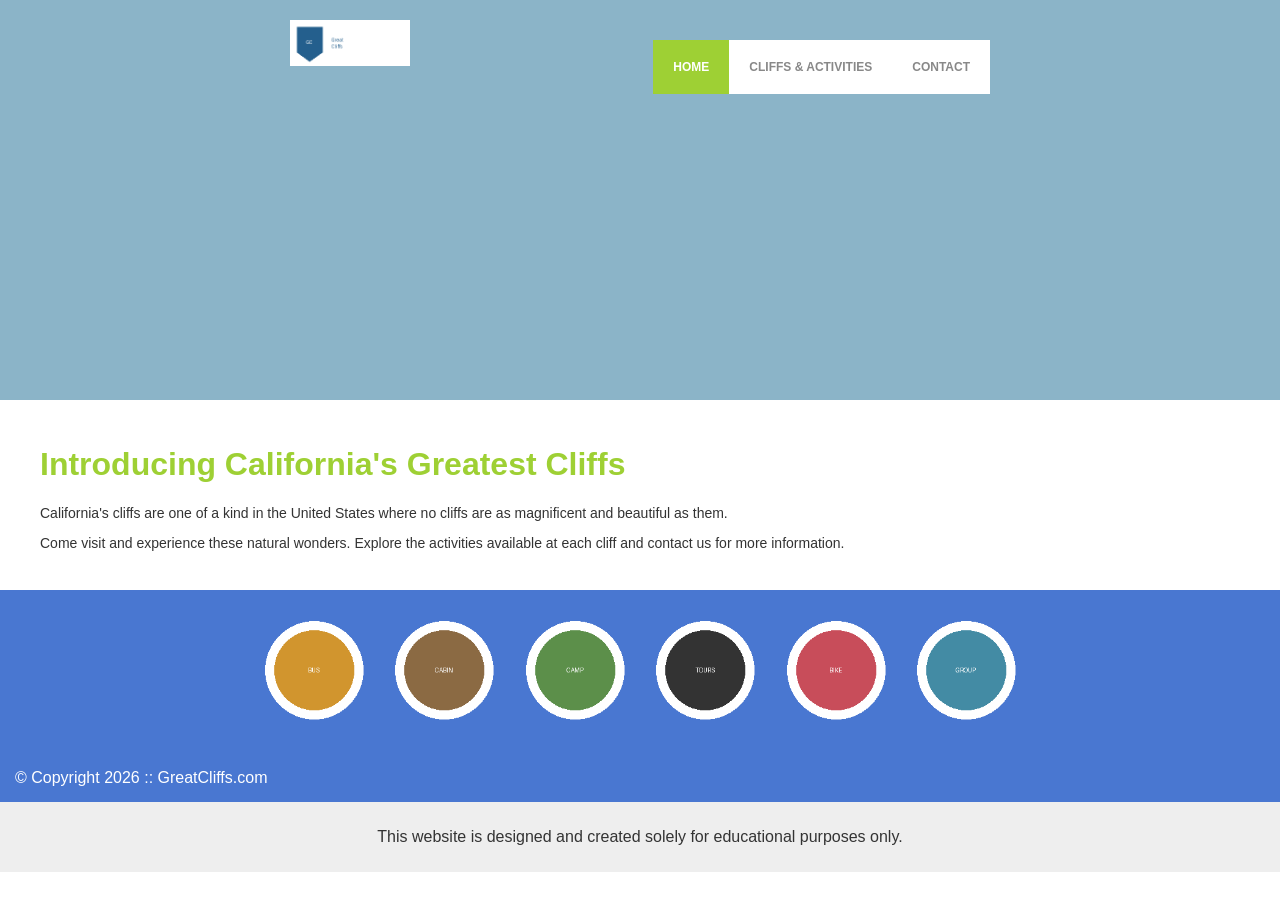
==== index.html @ 6ef0ff9f "Move embedded CSS to external stylesheet" ====
<!DOCTYPE html>
<html lang="en">
<head>
    <meta charset="UTF-8">
    <meta name="viewport" content="width=device-width, initial-scale=1.0">
    <title>Great Cliffs - Home</title>
    <link rel="stylesheet" href="styles.css">
</head>
<body id="home">
    <header>
        <div class="main-header">
            <div class="logo">
                <img src="images/logo.png" alt="Great Cliffs Logo">
            </div>
            <nav class="main-menu">
                <ul>
                    <li class="active"><a href="index.html">HOME</a></li>
                    <li><a href="activities.html">CLIFFS & ACTIVITIES</a></li>
                    <li><a href="contact.html">CONTACT</a></li>
                </ul>
            </nav>
        </div>
    </header>
    <main>
        <h1>Introducing California's Greatest Cliffs</h1>
        <p>California's cliffs are one of a kind in the United States where no cliffs are as magnificent and beautiful as them.</p>
        <p>Come visit and experience these natural wonders. Explore the activities available at each cliff and contact us for more information.</p>
    </main>
    <section class="partners">
        <ul>
            <li class="partner"><img src="images/partners-bustour.png" alt="Bus Tour"></li>
            <li class="partner"><img src="images/partners-cabinrental.png" alt="Cabin Rental"></li>
            <li class="partner"><img src="images/partners-campingadv.png" alt="Camping Adventure"></li>
            <li class="partner"><img src="images/partners-collegetours.png" alt="College Tours"></li>
            <li class="partner"><img src="images/partners-bikerental.png" alt="Bike Rental"></li>
            <li class="partner"><img src="images/partners-tourgroup.png" alt="Tour Group"></li>
        </ul>
    </section>
    <footer>
        <div id="nondisclaimer">
            <div class="copy">&copy; Copyright 2026 :: GreatCliffs.com</div>
            <div class="social">
                <span class="fa-stack"><span class="fa fa-circle fa-stack-2x"></span><span class="fa fa-facebook fa-stack-1x fa-inverse"></span></span>
                <span class="fa-stack"><span class="fa fa-circle fa-stack-2x"></span><span class="fa fa-instagram fa-stack-1x fa-inverse"></span></span>
                <span class="fa-stack"><span class="fa fa-circle fa-stack-2x"></span><span class="fa fa-twitter fa-stack-1x fa-inverse"></span></span>
            </div>
        </div>
        <div id="disclaimer">
            <p>This website is designed and created solely for educational purposes only.</p>
        </div>
    </footer>
</body>
</html>
---- styles.css ----
/* General */
body {
    margin: 0;
    font-family: Arial, Helvetica, sans-serif;
    color: #333;
}

header {
    width: 100%;
    height: 400px;
}

#home header {
    background: no-repeat lightgrey url(images/cliff_ocean.jpg);
    background-size: 1500px;
}

#activities header {
    background: no-repeat lightgrey url(images/runfly.jpg);
    background-size: 1500px;
}

#contact header {
    background: no-repeat lightgrey url(images/cliff_rock.jpg);
    background-size: 1500px;
}

.main-header {
    width: 700px;
    margin: 0 auto;
    padding-top: 20px;
}

.logo {
    float: left;
    width: 200px;
}

.logo img {
    width: 120px;
}

.main-menu {
    float: right;
    margin-top: 20px;
}

.main-menu ul {
    margin: 0;
    padding: 0;
    list-style-type: none;
}

.main-menu li {
    float: left;
    background-color: #fff;
}

.main-menu li a {
    display: block;
    padding: 20px;
    color: #888;
    font-size: 12px;
    font-weight: bold;
    text-decoration: none;
}

.main-menu li.active,
.main-menu li:hover {
    background-color: #9ed034;
}

.main-menu li.active a,
.main-menu li:hover a {
    color: #fff;
}

main {
    width: 1200px;
    margin: 0 auto;
    padding: 25px 0;
}

main h1 {
    color: #9ed034;
}

main p {
    font-size: 14px;
}

/* Partners */
.partners {
    width: 100%;
    padding: 25px 0;
    background-color: #4977D1;
}

.partners ul {
    width: 900px;
    margin: 0 auto;
    padding: 0;
    text-align: center;
    list-style-type: none;
}

.partners .partner {
    display: inline-block;
    margin: 0 8px;
}

.partners img {
    width: 110px;
    height: 110px;
}

/* Footer */
footer #nondisclaimer {
    padding: 15px;
    color: #fff;
    background: #4977D1;
}

footer #nondisclaimer .copy {
    display: inline-block;
}

footer #nondisclaimer .social {
    float: right;
}

footer #nondisclaimer .social .fa-instagram {
    background: #125688;
    color: white;
}

footer #disclaimer {
    padding: 10px;
    text-align: center;
    background-color: #eee;
}

/* Activities */
table {
    width: 1000px;
    margin: 4em auto 0 auto;
}

caption {
    background: #852B1B;
    height: 40px;
    color: #fff;
    font-size: 1.3em;
    font-weight: bold;
    padding-top: 1em;
}

thead {
    background: #BDE1FF;
}

tbody {
    background: #EEFFE6;
    text-align: center;
}

th, td {
    width: 225px;
    height: 75px;
    vertical-align: middle;
    border: solid 1px #852B1B;
}

th:first-child {
    width: 125px;
    height: 50px;
    background: #4977D1;
    color: #fff;
}

td:first-child {
    font-weight: bold;
    background: #BDE1FF;
}

/* Contact */
.contactinfo {
    margin: 20px 0;
}

.contactinfo span {
    display: block;
}

.contactinfo span:first-child {
    color: #4977D1;
    font-weight: bold;
}

.contactinfo .phone,
.contactinfo .email {
    margin-bottom: 10px;
}

form fieldset {
    padding: 20px;
    border: 1px solid #9ed034;
}

form legend {
    color: #4977D1;
    font-size: 14px;
    font-weight: bold;
    text-transform: uppercase;
}

form .textbox label {
    display: block;
    margin-top: 10px;
    font-weight: bold;
}

form .textbox input {
    width: 500px;
    height: 25px;
    display: block;
}

form .radios,
form .selectmenu,
form .commentbox {
    margin-top: 20px;
}

form .radios label,
form .selectmenu label,
form .commentbox label {
    font-weight: bold;
}

form .commentbox label {
    display: block;
}

form .commentbox textarea {
    width: 500px;
    height: 150px;
    resize: none;
}

form .button {
    width: 500px;
    margin-top: 20px;
    text-align: right;
}

form .button input {
    width: 130px;
    height: 35px;
    border: 0;
    color: #fff;
    font-weight: bold;
    background-color: #4977D1;
}
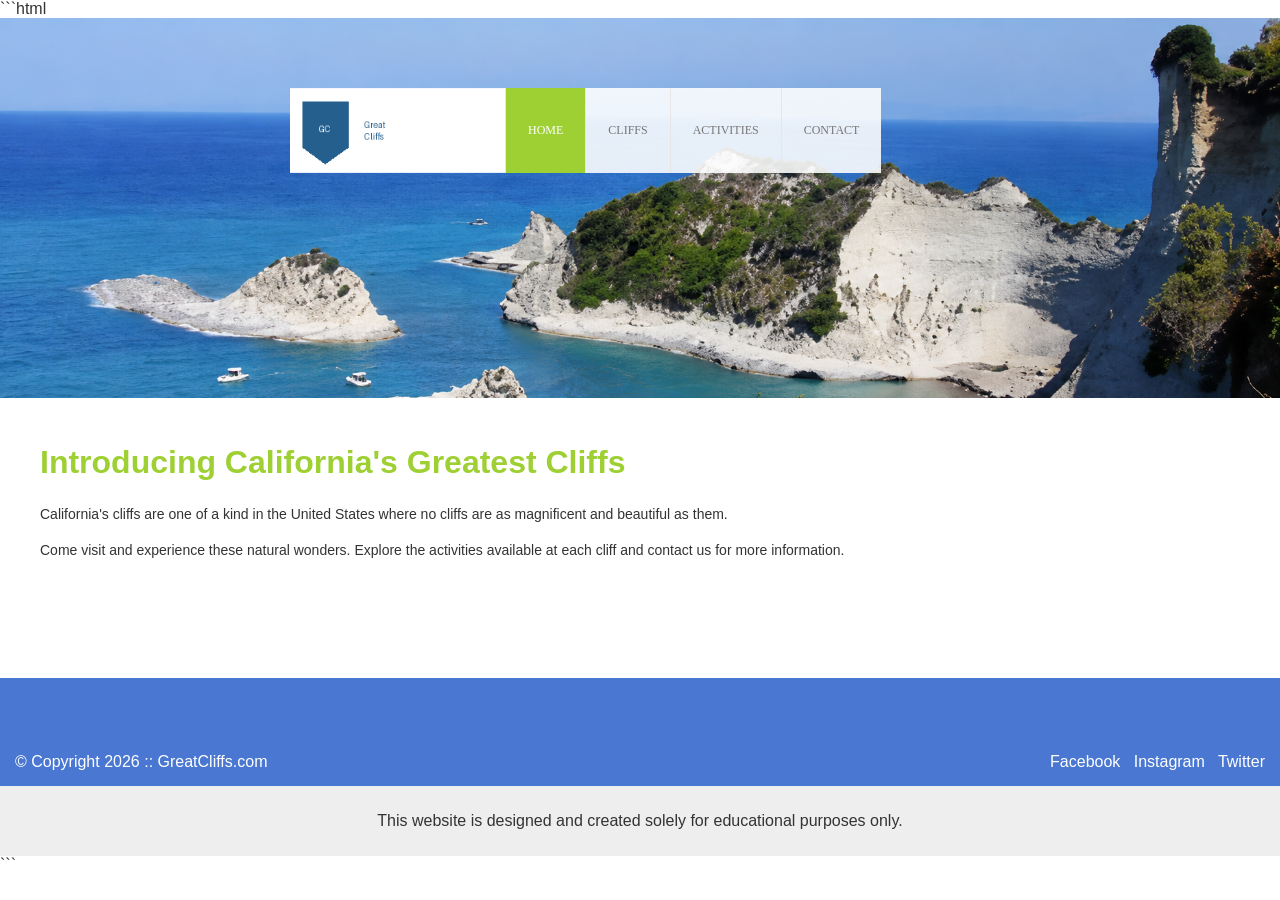
==== commit 79b40fbf: "Update partner sections for Week 3 Day 2" ====
--- a/index.html
+++ b/index.html
@@ -1,53 +1,78 @@
-<!DOCTYPE html>
+```html
+<!doctype html>
 <html lang="en">
-<head>
-    <meta charset="UTF-8">
-    <meta name="viewport" content="width=device-width, initial-scale=1.0">
+  <head>
+    <meta charset="UTF-8" />
+    <meta name="viewport" content="width=device-width, initial-scale=1.0" />
     <title>Great Cliffs - Home</title>
-    <link rel="stylesheet" href="styles.css">
-</head>
-<body id="home">
+    <link rel="stylesheet" href="styles.css" />
+  </head>
+
+  <body id="home">
     <header>
-        <div class="main-header">
-            <div class="logo">
-                <img src="images/logo.png" alt="Great Cliffs Logo">
-            </div>
-            <nav class="main-menu">
-                <ul>
-                    <li class="active"><a href="index.html">HOME</a></li>
-                    <li><a href="activities.html">CLIFFS & ACTIVITIES</a></li>
-                    <li><a href="contact.html">CONTACT</a></li>
-                </ul>
-            </nav>
+      <div class="main-header">
+        <div class="logo">
+          <a href="index.html">
+            <img src="images/logo.png" alt="Great Cliffs Logo" />
+          </a>
         </div>
+
+        <nav class="main-menu">
+          <ul>
+            <li class="active">
+              <a href="index.html">HOME</a>
+            </li>
+
+            <li>
+              <a href="cliffs.html">CLIFFS</a>
+            </li>
+
+            <li>
+              <a href="activities.html">ACTIVITIES</a>
+            </li>
+
+            <li>
+              <a href="contact.html">CONTACT</a>
+            </li>
+          </ul>
+        </nav>
+      </div>
     </header>
+
     <main>
-        <h1>Introducing California's Greatest Cliffs</h1>
-        <p>California's cliffs are one of a kind in the United States where no cliffs are as magnificent and beautiful as them.</p>
-        <p>Come visit and experience these natural wonders. Explore the activities available at each cliff and contact us for more information.</p>
+      <h1>Introducing California's Greatest Cliffs</h1>
+
+      <p>
+        California's cliffs are one of a kind in the United States where no
+        cliffs are as magnificent and beautiful as them.
+      </p>
+
+      <p>
+        Come visit and experience these natural wonders. Explore the activities
+        available at each cliff and contact us for more information.
+      </p>
     </main>
+
     <section class="partners">
-        <ul>
-            <li class="partner"><img src="images/partners-bustour.png" alt="Bus Tour"></li>
-            <li class="partner"><img src="images/partners-cabinrental.png" alt="Cabin Rental"></li>
-            <li class="partner"><img src="images/partners-campingadv.png" alt="Camping Adventure"></li>
-            <li class="partner"><img src="images/partners-collegetours.png" alt="College Tours"></li>
-            <li class="partner"><img src="images/partners-bikerental.png" alt="Bike Rental"></li>
-            <li class="partner"><img src="images/partners-tourgroup.png" alt="Tour Group"></li>
-        </ul>
+      <ul id="partners"></ul>
     </section>
+
     <footer>
-        <div id="nondisclaimer">
-            <div class="copy">&copy; Copyright 2026 :: GreatCliffs.com</div>
-            <div class="social">
-                <span class="fa-stack"><span class="fa fa-circle fa-stack-2x"></span><span class="fa fa-facebook fa-stack-1x fa-inverse"></span></span>
-                <span class="fa-stack"><span class="fa fa-circle fa-stack-2x"></span><span class="fa fa-instagram fa-stack-1x fa-inverse"></span></span>
-                <span class="fa-stack"><span class="fa fa-circle fa-stack-2x"></span><span class="fa fa-twitter fa-stack-1x fa-inverse"></span></span>
-            </div>
-        </div>
-        <div id="disclaimer">
-            <p>This website is designed and created solely for educational purposes only.</p>
-        </div>
+      <div id="nondisclaimer">
+        <div class="copy">&copy; Copyright 2026 :: GreatCliffs.com</div>
+
+        <div class="social">Facebook &nbsp; Instagram &nbsp; Twitter</div>
+      </div>
+
+      <div id="disclaimer">
+        <p>
+          This website is designed and created solely for educational purposes
+          only.
+        </p>
+      </div>
     </footer>
-</body>
+
+    <script src="js/partners.js"></script>
+  </body>
 </html>
+```
--- a/styles.css
+++ b/styles.css
@@ -1,48 +1,62 @@
 /* General */
+
+* {
+    box-sizing: border-box;
+}
+
 body {
     margin: 0;
+    color: #333;
     font-family: Arial, Helvetica, sans-serif;
-    color: #333;
 }
 
 header {
     width: 100%;
-    height: 400px;
-}
-
-#home header {
-    background: no-repeat lightgrey url(images/cliff_ocean.jpg);
+    height: 380px;
+    background-position: center top !important;
+}
+
+#home header,
+#cliffs header {
+    background: no-repeat lightgrey url("images/cliff_ocean.png");
     background-size: 1500px;
 }
 
 #activities header {
-    background: no-repeat lightgrey url(images/runfly.jpg);
+    background: no-repeat lightgrey url("images/runfly.jpg");
     background-size: 1500px;
 }
 
 #contact header {
-    background: no-repeat lightgrey url(images/cliff_rock.jpg);
+    background: no-repeat lightgrey url("images/cliff_rock.jpg");
     background-size: 1500px;
 }
+
+/* Header and navigation */
 
 .main-header {
     width: 700px;
+    height: 85px;
     margin: 0 auto;
-    padding-top: 20px;
+    padding-top: 70px;
 }
 
 .logo {
     float: left;
-    width: 200px;
+    width: 215px;
+    height: 85px;
+    background-color: rgba(255, 255, 255, 0.88);
 }
 
 .logo img {
-    width: 120px;
+    display: block;
+    width: 215px;
+    height: 85px;
+    object-fit: contain;
 }
 
 .main-menu {
-    float: right;
-    margin-top: 20px;
+    float: left;
 }
 
 .main-menu ul {
@@ -53,15 +67,20 @@
 
 .main-menu li {
     float: left;
-    background-color: #fff;
+    height: 85px;
+    background-color: rgba(255, 255, 255, 0.88);
+    border-left: 1px solid #e6e6e6;
 }
 
 .main-menu li a {
-    display: block;
-    padding: 20px;
-    color: #888;
+    display: flex;
+    height: 85px;
+    padding: 0 22px;
+    align-items: center;
+    justify-content: center;
+    color: #777;
+    font-family: Georgia, "Times New Roman", serif;
     font-size: 12px;
-    font-weight: bold;
     text-decoration: none;
 }
 
@@ -75,8 +94,11 @@
     color: #fff;
 }
 
+/* Main content */
+
 main {
     width: 1200px;
+    min-height: 280px;
     margin: 0 auto;
     padding: 25px 0;
 }
@@ -87,13 +109,83 @@
 
 main p {
     font-size: 14px;
+    line-height: 1.6;
+}
+
+/* Cliffs page */
+
+.cliff-list {
+    display: grid;
+    grid-template-columns: repeat(2, 1fr);
+    gap: 15px;
+}
+
+.cliff-list article {
+    padding: 15px;
+    border: 1px solid #ddd;
+}
+
+.cliff-list h2 {
+    color: #4977d1;
+}
+/* Cliffs page header */
+
+#cliffs header {
+    background: no-repeat lightgrey url("images/cliff_rock.jpg");
+    background-size: 1500px;
+}
+
+/* Cliffs page content */
+
+.cliffs {
+    width: 100%;
+    margin: 40px auto 0;
+    text-align: center;
+}
+
+.cliffs .cliff {
+    display: inline-block;
+    width: 45%;
+    margin: 15px;
+    vertical-align: top;
+    background-color: #fff;
+}
+
+.cliffs .cliff-title {
+    padding: 15px;
+    color: #fff;
+    font-size: 18px;
+    font-weight: bold;
+    background-color: #852b1b;
+}
+
+.cliffs .cliff img {
+    display: block;
+    width: 100%;
+    height: 300px;
+    object-fit: cover;
+}
+footer .social .fa-stack {
+    margin-left: 6px;
+    font-size: 18px;
+}
+
+footer .social .fa-circle {
+    color: #333;
+}
+
+footer .social .fa-facebook,
+footer .social .fa-instagram,
+footer .social .fa-twitter {
+    color: #fff;
 }
 
 /* Partners */
+
 .partners {
     width: 100%;
     padding: 25px 0;
-    background-color: #4977D1;
+    background-color: #4977d1;
 }
 
 .partners ul {
@@ -113,12 +205,39 @@
     width: 110px;
     height: 110px;
 }
+.partners {
+    width: 100%;
+    padding: 30px 0;
+    background-color: #4977d1;
+}
+
+.partners ul {
+    width: 1000px;
+    margin: 0 auto;
+    padding: 0;
+    text-align: center;
+    list-style: none;
+}
+
+.partners .partner {
+    display: inline-block;
+    margin: 0 10px;
+}
+
+.partners .partner img {
+    width: 140px;
+    height: 140px;
+    object-fit: cover;
+    border-radius: 50%;
+    background-color: #fff;
+}
 
 /* Footer */
+
 footer #nondisclaimer {
     padding: 15px;
     color: #fff;
-    background: #4977D1;
+    background-color: #4977d1;
 }
 
 footer #nondisclaimer .copy {
@@ -129,61 +248,64 @@
     float: right;
 }
 
-footer #nondisclaimer .social .fa-instagram {
-    background: #125688;
-    color: white;
-}
-
 footer #disclaimer {
     padding: 10px;
     text-align: center;
     background-color: #eee;
 }
 
-/* Activities */
+/* Activities page */
+
+.table-wrap {
+    overflow-x: auto;
+}
+
 table {
     width: 1000px;
     margin: 4em auto 0 auto;
+    border-collapse: collapse;
 }
 
 caption {
-    background: #852B1B;
     height: 40px;
+    padding-top: 1em;
     color: #fff;
     font-size: 1.3em;
     font-weight: bold;
-    padding-top: 1em;
+    background-color: #852b1b;
 }
 
 thead {
-    background: #BDE1FF;
+    background-color: #bde1ff;
 }
 
 tbody {
-    background: #EEFFE6;
-    text-align: center;
-}
-
-th, td {
+    text-align: center;
+    background-color: #eeffe6;
+}
+
+th,
+td {
     width: 225px;
     height: 75px;
     vertical-align: middle;
-    border: solid 1px #852B1B;
+    border: solid 1px #852b1b;
 }
 
 th:first-child {
     width: 125px;
     height: 50px;
-    background: #4977D1;
-    color: #fff;
+    color: #fff;
+    background-color: #4977d1;
 }
 
 td:first-child {
     font-weight: bold;
-    background: #BDE1FF;
-}
-
-/* Contact */
+    background-color: #bde1ff;
+}
+
+/* Contact page */
+
 .contactinfo {
     margin: 20px 0;
 }
@@ -193,7 +315,7 @@
 }
 
 .contactinfo span:first-child {
-    color: #4977D1;
+    color: #4977d1;
     font-weight: bold;
 }
 
@@ -208,7 +330,7 @@
 }
 
 form legend {
-    color: #4977D1;
+    color: #4977d1;
     font-size: 14px;
     font-weight: bold;
     text-transform: uppercase;
@@ -221,9 +343,9 @@
 }
 
 form .textbox input {
+    display: block;
     width: 500px;
     height: 25px;
-    display: block;
 }
 
 form .radios,
@@ -232,7 +354,7 @@
     margin-top: 20px;
 }
 
-form .radios label,
+form .radios > label:first-child,
 form .selectmenu label,
 form .commentbox label {
     font-weight: bold;
@@ -257,8 +379,13 @@
 form .button input {
     width: 130px;
     height: 35px;
+    color: #fff;
+    font-weight: bold;
+    background-color: #4977d1;
     border: 0;
-    color: #fff;
-    font-weight: bold;
-    background-color: #4977D1;
-}
+    cursor: pointer;
+}
+
+form .button input:hover {
+    background-color: #9ed034;
+}
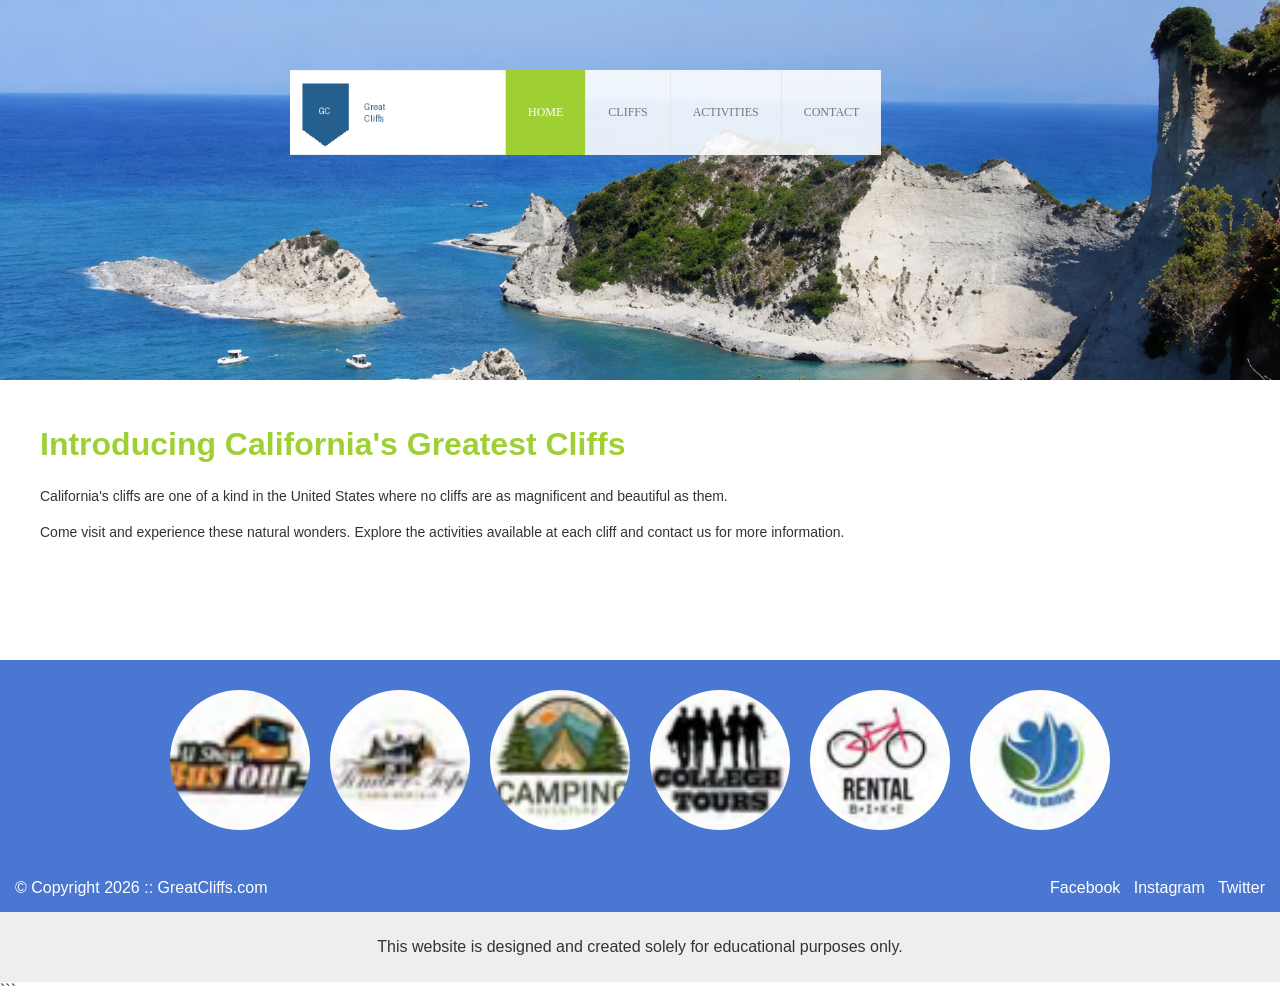
==== commit 8b9af2f7: "Update index.html" ====
--- a/index.html
+++ b/index.html
@@ -1,4 +1,3 @@
-```html
 <!doctype html>
 <html lang="en">
   <head>
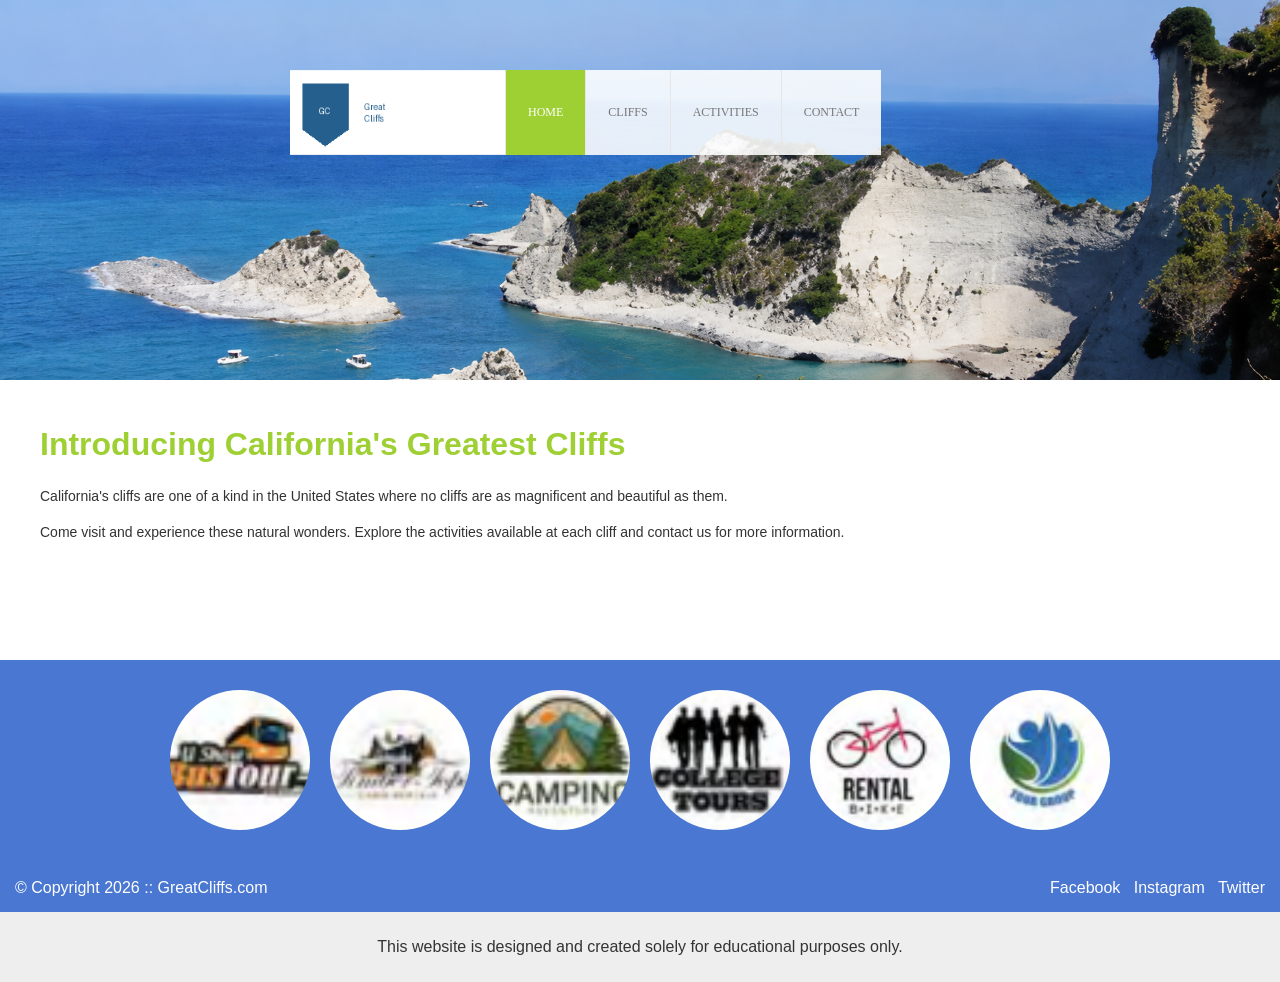
==== commit f5816280: "Update index.html" ====
--- a/index.html
+++ b/index.html
@@ -74,4 +74,4 @@
     <script src="js/partners.js"></script>
   </body>
 </html>
-```
+
